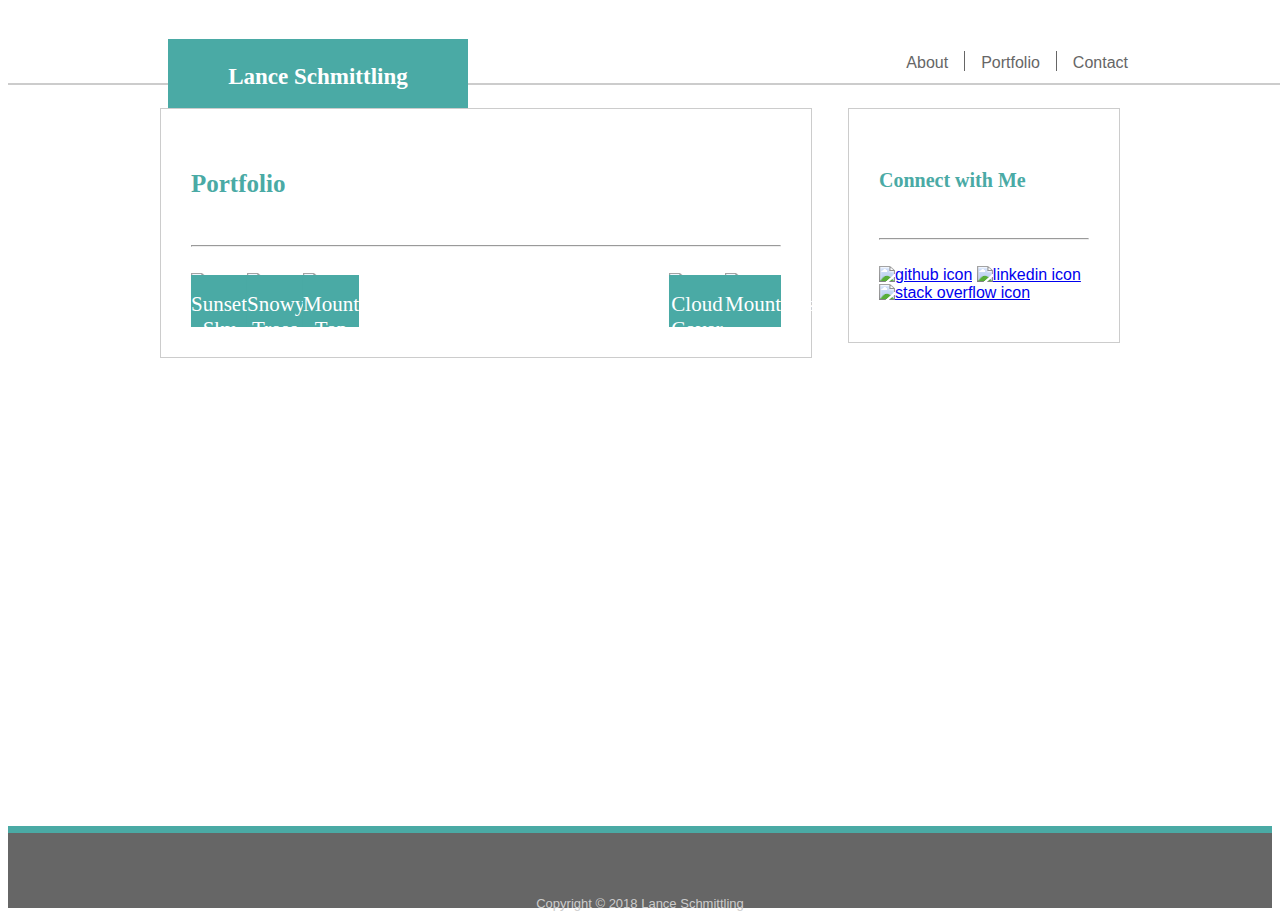
==== portfolio.html @ daaadc5a "95% CSS Styles Done" ====
<!DOCTYPE html>
<html lang="en">

<head>
	<meta charset="utf-8">
	<title>Portfolio</title>
	<link rel="stylesheet" type="text/css" href="assets/css/reset.css">
	<link rel="stylesheet" type="text/css" href="assets/css/style.css">
</head>

<body>

<!-- WRAPS ENTIRE PAGE // FLEXBOX FOOTER RELATED -->	

<div class="wrapper">

<!-- MAIN NAVIGATION BAR -->
	
	<header>
		<span class="inside-box">
			<h1>Lance Schmittling</h1>
				<ul>
					<li><a href="contact.html">Contact</a></li>
					<span class="line"></span>
					<li><a href="portfolio.html">Portfolio</a></li>
					<span class="line"></span>
					<li><a href="index.html">About</a></li>	
				</ul>
		</span>
	</header>

<!-- MAIN CONTENT SECTION -->

	<section class="content-area">

<!-- PORTFOLIO SECTION // FLOAT LEFT -->

		<section class="portfolio">
			<h2>Portfolio</h2>
			<br><hr><br>

			<div class="img-topleft">
				<img width="282px" src="assets/images/portfolio/img-1.jpg" alt="img-1">
				<div class="img-topleft-text">Sunset Sky</div>
			</div>

			<div class="img-topright">
				<img width="282px" src="assets/images/portfolio/img-2.jpg" alt="img-2">
				<div class="img-topright-text">Mountains</div>
			</div>

			<div class="img-midleft">
				<img width="282px" src="assets/images/portfolio/img-3.jpg" alt="img-3">
				<div class="img-midleft-text">Snowy Trees</div>
			</div>

			<div class="img-midright">
				<img width="282px" src="assets/images/portfolio/img-4.jpg" alt="img-4">
				<div class="img-midright-text">Cloud Cover</div>
			</div>
			
			<div class="img-botleft">
				<img width="282px" src="assets/images/portfolio/img-5.jpg" alt="img-1">
				<div class="img-botleft-text">Mountain Top</div>
			</div>

		</section>

<!-- CONNECT WITH ME SECTION // FLOAT RIGHT -->

		<section class="connect-with-me">
			<h3>Connect with Me</h3>
			<br><hr><br>
			<div class="social-icons">
				<a href="http://www.github.com" target="_blank"><img width="64px" src="assets/images/icons/github_icon.png" alt="github icon"></a>
				<a href="https://www.linkedin.com" target="_blank"><img width="64px" src="assets/images/icons/linkedin_icon.png" alt="linkedin icon"></a>
				<a href="https://stackoverflow.com" target="_blank"><img width="64px" src="assets/images/icons/stack_icon.png" alt="stack overflow icon"></a>
			</div>
		</section>
	</section>


<!-- FOOTER SECTION -->

	<footer>
		<p>Copyright &copy; 2018 Lance Schmittling</p>
	</footer>
</div>

</body>

</html>
---- assets/css/style.css ----
html, body {
	font-family: 'Arial', Helvetica Neue, Helvetica, sans-serif;
	color: #777777;
	background-image: url("../images/profile/dust_scratches.png");
	height: 100%;
	margin-bottom: 0;
}

/***************************************
WRAPS ENTIRE PAGE FOR FLEXBOX FOOTER
***************************************/

.wrapper {
	display: flex;
	min-height: 100%;
	flex-direction: column;
}

/***************************************
HEADING TAGS
***************************************/

h1 {
	width: 300px;
	height: 50px;
	float: left;
	position: absolute;
	background-color: #4aaaa5;
	font-family: 'Georgia', Times, Times New Roman, serif;
	font-size: 23px;
	font-weight: bold;
	color: #ffffff;
	text-align: center;
	padding-top: 25px;
}

h2 {
	font-family: 'Georgia', Times, Times New Roman, serif;
	font-size: 25px;
	color: #4aaaa5;
	font-weight: bold;
}

h3 {
	font-family: 'Georgia', Times, Times New Roman, serif;
	font-size: 20px;
	color: #4aaaa5;
	font-weight: bold;
}

/***************************************
NAVIGATION
***************************************/

header {
	width: 100%;
	height: 75px;
	position: absolute;
	background-color: #ffffff;
	border-bottom: #cccccc 2px solid;
}

.inside-box {
	display: block;
	width: 960px;
	margin: auto;
}

li {
	display: block;
    float: right;
    text-align: center;
}

li a {
    display: block;
    color: #666666;
    text-align: center;
    padding: 30px 0px 30px 16px;
    text-decoration: none;
}

.line {
	height: 20px;
	float: right;
	border-right: 1px solid #666666;
	margin-top: 27px;
	margin-left: 16px;
}

/***************************************
MAIN CONTENT AREA
***************************************/

.content-area {
	flex: 1 0 auto;
	width: 960px;
	height: 100%;
	margin: auto;
	padding-top: 100px;
	padding-bottom: 100px;
	position: relative;
}

.about-me {
	background-color: white;
	border: #cccccc 1px solid;
	width: 590px;
	float: left;
	position: relative;
	padding: 40px 30px 40px 30px;
}

.profile-img {
	float: left;
	padding: 0px 30px 30px 0;
}

.line-spacing {
	line-height: 25px;
}

.connect-with-me {
	background-color: white;
	border: #cccccc 1px solid;
	width: 210px;
	float: right;
	position: relative;
	padding: 40px 30px 40px 30px;
}

/***************************************
PORTFOLIO PAGE STYLES
***************************************/

.portfolio {
	background-color: white;
	border: #cccccc 1px solid;
	width: 590px;
	float: left;
	position: relative;
	padding: 40px 30px 40px 30px;
}

.img-topleft {
	float: left;
	padding-bottom: 26px;
	position: relative;
	text-align: center;
	color: #ffffff;
}

.img-topleft-text {
	position: absolute;
	top: 65%;
	left: 50%;
	transform: translate(-50%, -50%);
	font-family: 'Georgia', Times, Times New Roman, serif;
	font-size: 21px;
	padding-top: 17px;
	background-color: #4aaaa5;
	height: 35px;
	width: 100%;
}

.img-topright {
	float: right;
	padding-bottom: 26px;
	position: relative;
	text-align: center;
	color: #ffffff;
}

.img-topright-text {
	position: absolute;
	top: 65%;
	left: 50%;
	transform: translate(-50%, -50%);
	font-family: 'Georgia', Times, Times New Roman, serif;
	font-size: 21px;
	padding-top: 17px;
	background-color: #4aaaa5;
	height: 35px;
	width: 100%;
}

.img-midleft {
	float: left;
	padding-bottom: 26px;
	position: relative;
	text-align: center;
	color: #ffffff;
}

.img-midleft-text {
	position: absolute;
	top: 65%;
	left: 50%;
	transform: translate(-50%, -50%);
	font-family: 'Georgia', Times, Times New Roman, serif;
	font-size: 21px;
	padding-top: 17px;
	background-color: #4aaaa5;
	height: 35px;
	width: 100%;
}

.img-midright {
	float: right;
	padding-bottom: 26px;
	position: relative;
	text-align: center;
	color: #ffffff;
}

.img-midright-text {
	position: absolute;
	top: 65%;
	left: 50%;
	transform: translate(-50%, -50%);
	font-family: 'Georgia', Times, Times New Roman, serif;
	font-size: 21px;
	padding-top: 17px;
	background-color: #4aaaa5;
	height: 35px;
	width: 100%;
}

.img-botleft {
	float: left;
	padding-bottom: 26px;
	position: relative;
	text-align: center;
	color: #ffffff;
}

.img-botleft-text {
	position: absolute;
	top: 65%;
	left: 50%;
	transform: translate(-50%, -50%);
	font-family: 'Georgia', Times, Times New Roman, serif;
	font-size: 21px;
	padding-top: 17px;
	background-color: #4aaaa5;
	height: 35px;
	width: 100%;
}

/***************************************
CONTACT FORM
***************************************/

.contact-me {
	background-color: white;
	border: #cccccc 1px solid;
	width: 590px;
	float: left;
	position: relative;
	padding: 40px 30px 40px 30px;
}

input[type=text], input[type=email] {
	width: 98%;
	height: 30px;
	padding-left: 10px;
	margin-top: 8px;
	border: #cccccc .5px solid;
}

textarea {
	width: 99%;
	height: 200px;
	margin-top: 8px;
	border: #cccccc .5px solid;
}

.user-mail {
	padding-top: 20px;
}

.user-message {
	padding-top: 20px;
}

.button {
	padding-top: 20px;
}

button[type=submit] {
	width: 120px;
	height: 40px;
	background-color: #4aaaa5;
	color: #ffffff;
	font-size: 16px;
	border: none;
}

/***************************************
FOOTER
***************************************/

footer {
	width: 100%;
	height: 25px;
	color: #cccccc;
	background-color: #666666;
	font-size: 13px;
	text-align: center;
	padding-top: 50px;
	border-top: #4aaaa5 7px solid;
}
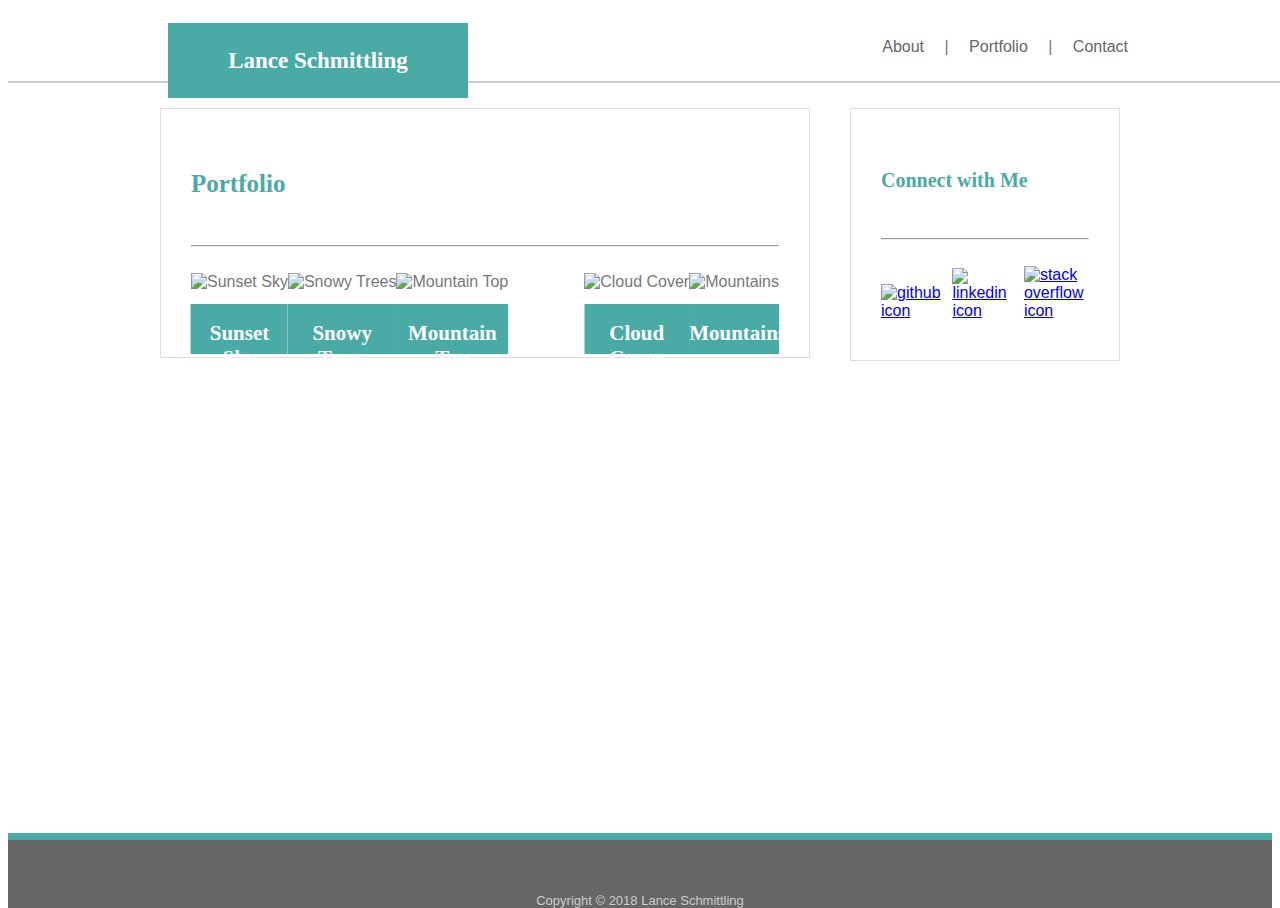
==== commit e8547ad7: "Final Updates" ====
--- a/portfolio.html
+++ b/portfolio.html
@@ -17,16 +17,14 @@
 <!-- MAIN NAVIGATION BAR -->
 	
 	<header>
-		<span class="inside-box">
-			<h1>Lance Schmittling</h1>
-				<ul>
-					<li><a href="contact.html">Contact</a></li>
-					<span class="line"></span>
-					<li><a href="portfolio.html">Portfolio</a></li>
-					<span class="line"></span>
-					<li><a href="index.html">About</a></li>	
-				</ul>
-		</span>
+		<div class="nav-container">
+			<a href="index.html"><h1>Lance Schmittling</h1></a>
+				<div class="nav">
+    				<a href="index.html">About</a>
+    				| <a href="portfolio.html">Portfolio</a>
+    				| <a href="contact.html">Contact</a>
+				</div>
+		</div>
 	</header>
 
 <!-- MAIN CONTENT SECTION -->
@@ -40,30 +38,29 @@
 			<br><hr><br>
 
 			<div class="img-topleft">
-				<img width="282px" src="assets/images/portfolio/img-1.jpg" alt="img-1">
-				<div class="img-topleft-text">Sunset Sky</div>
+				<img src="assets/images/portfolio/img-1.jpg" alt="Sunset Sky" width="282">
+				<h4>Sunset Sky</h4>
 			</div>
 
 			<div class="img-topright">
-				<img width="282px" src="assets/images/portfolio/img-2.jpg" alt="img-2">
-				<div class="img-topright-text">Mountains</div>
+				<img src="assets/images/portfolio/img-2.jpg" alt="Mountains" width="282">
+				<h4>Mountains</h4>
 			</div>
 
 			<div class="img-midleft">
-				<img width="282px" src="assets/images/portfolio/img-3.jpg" alt="img-3">
-				<div class="img-midleft-text">Snowy Trees</div>
+				<img src="assets/images/portfolio/img-3.jpg" alt="Snowy Trees" width="282">
+				<h4>Snowy Trees</h4>
 			</div>
 
 			<div class="img-midright">
-				<img width="282px" src="assets/images/portfolio/img-4.jpg" alt="img-4">
-				<div class="img-midright-text">Cloud Cover</div>
+				<img src="assets/images/portfolio/img-4.jpg" alt="Cloud Cover" width="282">
+				<h4>Cloud Cover</h4>
 			</div>
 			
 			<div class="img-botleft">
-				<img width="282px" src="assets/images/portfolio/img-5.jpg" alt="img-1">
-				<div class="img-botleft-text">Mountain Top</div>
+				<img src="assets/images/portfolio/img-5.jpg" alt="Mountain Top" width="282">
+				<h4>Mountain Top</h4>
 			</div>
-
 		</section>
 
 <!-- CONNECT WITH ME SECTION // FLOAT RIGHT -->
@@ -72,9 +69,9 @@
 			<h3>Connect with Me</h3>
 			<br><hr><br>
 			<div class="social-icons">
-				<a href="http://www.github.com" target="_blank"><img width="64px" src="assets/images/icons/github_icon.png" alt="github icon"></a>
-				<a href="https://www.linkedin.com" target="_blank"><img width="64px" src="assets/images/icons/linkedin_icon.png" alt="linkedin icon"></a>
-				<a href="https://stackoverflow.com" target="_blank"><img width="64px" src="assets/images/icons/stack_icon.png" alt="stack overflow icon"></a>
+				<a href="http://www.github.com" target="_blank"><img src="assets/images/icons/github_icon.png" alt="github icon"></a>
+				<a href="https://www.linkedin.com" target="_blank"><img src="assets/images/icons/linkedin_icon.png" alt="linkedin icon"></a>
+				<a href="https://stackoverflow.com" target="_blank"><img src="assets/images/icons/stack_icon.png" alt="stack overflow icon"></a>
 			</div>
 		</section>
 	</section>
--- a/assets/css/style.css
+++ b/assets/css/style.css
@@ -22,7 +22,7 @@
 
 h1 {
 	width: 300px;
-	height: 50px;
+	height: 75px;
 	float: left;
 	position: absolute;
 	background-color: #4aaaa5;
@@ -32,6 +32,7 @@
 	color: #ffffff;
 	text-align: center;
 	padding-top: 25px;
+	box-sizing: border-box; /* BOX SIZE ISN'T AFFECTED BY PADDING OR BORDER */
 }
 
 h2 {
@@ -46,6 +47,22 @@
 	font-size: 20px;
 	color: #4aaaa5;
 	font-weight: bold;
+}
+
+h4 {
+	top: 65%;
+	left: 50%;
+	transform: translate(-50%, -50%);
+	font-family: 'Georgia', Times, Times New Roman, serif;
+	font-size: 21px;
+	padding-top: 17px;
+	position: absolute;
+	color: #ffffff;
+	text-align: center;
+	background-color: #4aaaa5;
+	height: 50px;
+	width: 100%;
+	box-sizing: border-box; /* BOX SIZE ISN'T AFFECTED BY PADDING OR BORDER */
 }
 
 /***************************************
@@ -58,34 +75,33 @@
 	position: absolute;
 	background-color: #ffffff;
 	border-bottom: #cccccc 2px solid;
-}
-
-.inside-box {
-	display: block;
+	box-sizing: border-box; /* BOX SIZE ISN'T AFFECTED BY PADDING OR BORDER */
+	z-index: 2;
+}
+
+.nav-container {
 	width: 960px;
 	margin: auto;
 }
 
-li {
-	display: block;
-    float: right;
-    text-align: center;
-}
-
-li a {
-    display: block;
-    color: #666666;
-    text-align: center;
-    padding: 30px 0px 30px 16px;
-    text-decoration: none;
-}
-
-.line {
-	height: 20px;
-	float: right;
-	border-right: 1px solid #666666;
-	margin-top: 27px;
-	margin-left: 16px;
+.nav {
+	margin-top: 30px;
+	float:right;
+}
+
+.nav a {
+	display: inline-block;
+	text-decoration: none;
+	color: #666666;
+	margin: 0 16px 0 16px;
+}
+
+.nav a:hover {
+	color: #4aaaa5;
+}
+
+.nav a:nth-child(3) {
+	margin-right: 0;
 }
 
 /***************************************
@@ -100,20 +116,24 @@
 	padding-top: 100px;
 	padding-bottom: 100px;
 	position: relative;
+	box-sizing: border-box; /* BOX SIZE ISN'T AFFECTED BY PADDING OR BORDER */
 }
 
 .about-me {
 	background-color: white;
-	border: #cccccc 1px solid;
-	width: 590px;
-	float: left;
-	position: relative;
-	padding: 40px 30px 40px 30px;
+	border: #dddddd 1px solid;
+	width: 650px;
+	float: left;
+	position: relative;
+	padding: 40px 30px 40px 30px;
+	box-sizing: border-box; /* BOX SIZE ISN'T AFFECTED BY PADDING OR BORDER */
 }
 
 .profile-img {
 	float: left;
-	padding: 0px 30px 30px 0;
+	width: 280px;
+	padding: 5px 30px 20px 0;
+	box-sizing: border-box; /* BOX SIZE ISN'T AFFECTED BY PADDING OR BORDER */
 }
 
 .line-spacing {
@@ -122,11 +142,22 @@
 
 .connect-with-me {
 	background-color: white;
-	border: #cccccc 1px solid;
-	width: 210px;
+	border: #dddddd 1px solid;
+	width: 270px;
 	float: right;
 	position: relative;
 	padding: 40px 30px 40px 30px;
+	box-sizing: border-box; /* BOX SIZE ISN'T AFFECTED BY PADDING OR BORDER */
+}
+
+.social-icons a {
+	width: 64px;
+	display: inline-block;
+	margin-right: 3px;
+}
+
+.social-icons a:nth-child(3) {
+	margin-right: 0;
 }
 
 /***************************************
@@ -135,116 +166,42 @@
 
 .portfolio {
 	background-color: white;
-	border: #cccccc 1px solid;
-	width: 590px;
-	float: left;
-	position: relative;
-	padding: 40px 30px 40px 30px;
+	border: #dddddd 1px solid;
+	width: 650px;
+	float: left;
+	position: relative;
+	padding: 40px 30px 40px 30px;
+	box-sizing: border-box; /* BOX SIZE ISN'T AFFECTED BY PADDING OR BORDER */
 }
 
 .img-topleft {
 	float: left;
 	padding-bottom: 26px;
 	position: relative;
-	text-align: center;
-	color: #ffffff;
-}
-
-.img-topleft-text {
-	position: absolute;
-	top: 65%;
-	left: 50%;
-	transform: translate(-50%, -50%);
-	font-family: 'Georgia', Times, Times New Roman, serif;
-	font-size: 21px;
-	padding-top: 17px;
-	background-color: #4aaaa5;
-	height: 35px;
-	width: 100%;
 }
 
 .img-topright {
 	float: right;
 	padding-bottom: 26px;
 	position: relative;
-	text-align: center;
-	color: #ffffff;
-}
-
-.img-topright-text {
-	position: absolute;
-	top: 65%;
-	left: 50%;
-	transform: translate(-50%, -50%);
-	font-family: 'Georgia', Times, Times New Roman, serif;
-	font-size: 21px;
-	padding-top: 17px;
-	background-color: #4aaaa5;
-	height: 35px;
-	width: 100%;
 }
 
 .img-midleft {
 	float: left;
 	padding-bottom: 26px;
 	position: relative;
-	text-align: center;
-	color: #ffffff;
-}
-
-.img-midleft-text {
-	position: absolute;
-	top: 65%;
-	left: 50%;
-	transform: translate(-50%, -50%);
-	font-family: 'Georgia', Times, Times New Roman, serif;
-	font-size: 21px;
-	padding-top: 17px;
-	background-color: #4aaaa5;
-	height: 35px;
-	width: 100%;
 }
 
 .img-midright {
 	float: right;
 	padding-bottom: 26px;
 	position: relative;
-	text-align: center;
-	color: #ffffff;
-}
-
-.img-midright-text {
-	position: absolute;
-	top: 65%;
-	left: 50%;
-	transform: translate(-50%, -50%);
-	font-family: 'Georgia', Times, Times New Roman, serif;
-	font-size: 21px;
-	padding-top: 17px;
-	background-color: #4aaaa5;
-	height: 35px;
-	width: 100%;
 }
 
 .img-botleft {
 	float: left;
 	padding-bottom: 26px;
 	position: relative;
-	text-align: center;
-	color: #ffffff;
-}
-
-.img-botleft-text {
-	position: absolute;
-	top: 65%;
-	left: 50%;
-	transform: translate(-50%, -50%);
-	font-family: 'Georgia', Times, Times New Roman, serif;
-	font-size: 21px;
-	padding-top: 17px;
-	background-color: #4aaaa5;
-	height: 35px;
-	width: 100%;
 }
 
 /***************************************
@@ -253,26 +210,29 @@
 
 .contact-me {
 	background-color: white;
-	border: #cccccc 1px solid;
-	width: 590px;
-	float: left;
-	position: relative;
-	padding: 40px 30px 40px 30px;
+	border: #dddddd 1px solid;
+	width: 650px;
+	float: left;
+	position: relative;
+	padding: 40px 30px 40px 30px;
+	box-sizing: border-box; /* BOX SIZE ISN'T AFFECTED BY PADDING OR BORDER */
 }
 
 input[type=text], input[type=email] {
-	width: 98%;
+	width: 100%;
 	height: 30px;
 	padding-left: 10px;
 	margin-top: 8px;
 	border: #cccccc .5px solid;
+	box-sizing: border-box; /* BOX SIZE ISN'T AFFECTED BY PADDING OR BORDER */
 }
 
 textarea {
-	width: 99%;
+	width: 100%;
 	height: 200px;
 	margin-top: 8px;
 	border: #cccccc .5px solid;
+	box-sizing: border-box; /* BOX SIZE ISN'T AFFECTED BY PADDING OR BORDER */
 }
 
 .user-mail {
@@ -302,11 +262,12 @@
 
 footer {
 	width: 100%;
-	height: 25px;
+	height: 75px;
 	color: #cccccc;
 	background-color: #666666;
 	font-size: 13px;
 	text-align: center;
-	padding-top: 50px;
+	padding-top: 40px;
 	border-top: #4aaaa5 7px solid;
+	box-sizing: border-box; /* BOX SIZE ISN'T AFFECTED BY PADDING OR BORDER */
 }